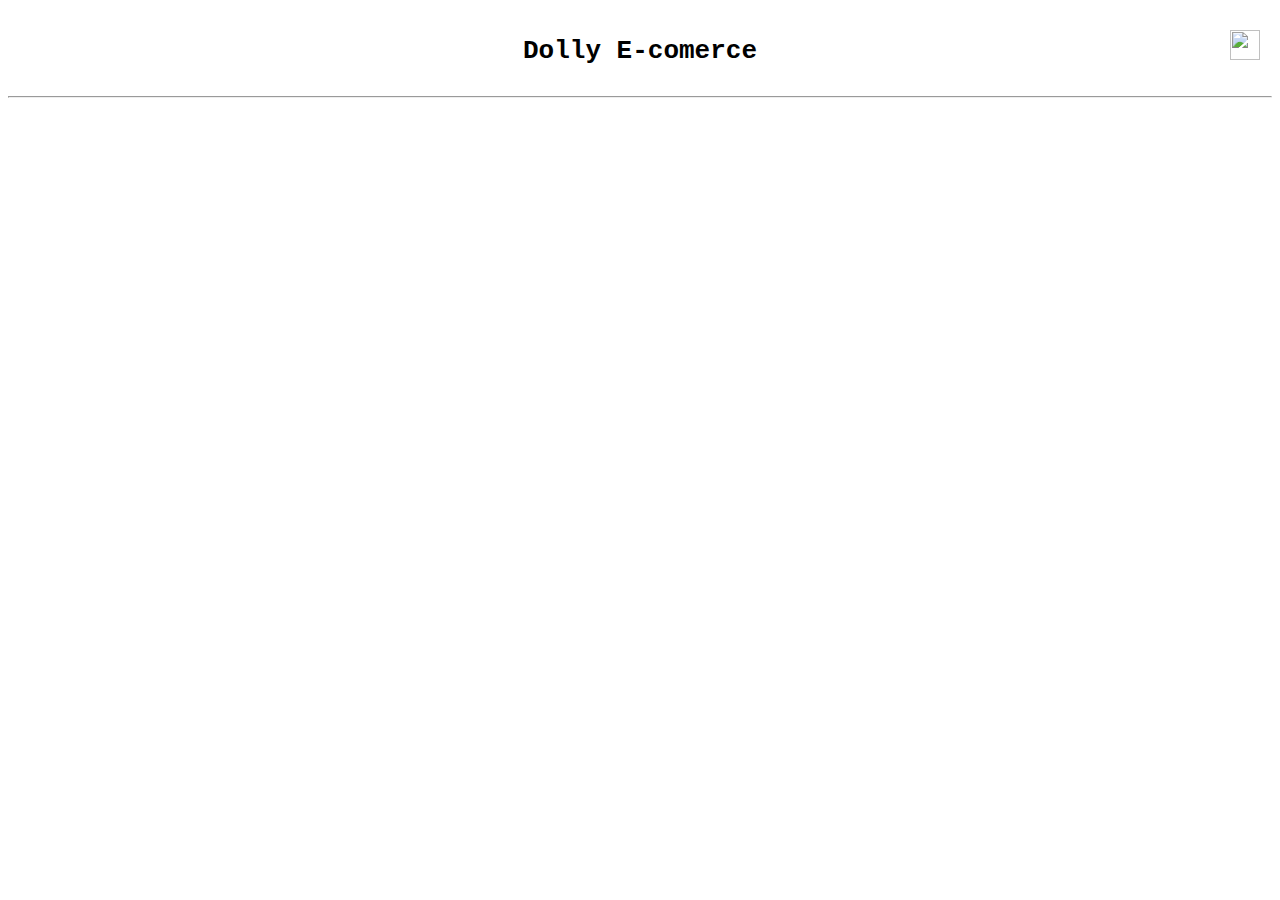
==== index.html @ a4f236c3 "Este es mi ecomerce casi finalizado" ====
<!DOCTYPE html>
<html lang="en">

<head>
    <meta charset="UTF-8">
    <meta http-equiv="X-UA-Compatible" content="IE=edge">
    <meta name="viewport" content="width=device-width, initial-scale=1.0">
    <title>Dolly E-comerce</title>
    <link rel="stylesheet" href="css/index.css">
</head>

<body>
    <header id="container-titulo">
        <h1><code>Dolly E-comerce</code> </h1>
        <img src="https://cdn-icons-png.flaticon.com/512/9330/9330299.png" alt="" id="menu">
    </header>
    <hr>
    <main id="container-productos">
        <aside class="aside">
            <img src="https://cdn-icons-png.flaticon.com/512/695/695593.png" alt="" class="icons-menu">
            <img src="https://cdn-icons-png.flaticon.com/512/3549/3549067.png" alt="" class="icons-menu">
            <img src="https://cdn-icons-png.flaticon.com/512/1974/1974211.png" alt="" class="icons-menu">
            <img src="https://cdn-icons-png.flaticon.com/512/2319/2319294.png" alt="" class="icons-menu">
            <img src="https://cdn-icons-png.flaticon.com/512/1656/1656850.png" alt="" class="icons-menu">
            <img src="https://cdn-icons-png.flaticon.com/512/685/685655.png" alt="" class="icons-menu">
            <img src="https://cdn-icons-png.flaticon.com/512/3608/3608557.png" alt="" class="icons-menu">
            <img src="https://cdn-icons-png.flaticon.com/512/664/664466.png" alt="" class="icons-menu">
        </aside>
    </main>
    <script src="js/index.js"></script>
</body>

</html>
---- css/index.css ----
body{
    overflow-x: hidden;
}
#container-titulo{
    display: flex;
    justify-content: center;
}
#menu{
    width: 30px;
    height: 30px;
    position: absolute;
    float: right;
    right: 20px;
    top: 30px;
    cursor: pointer;
}
.icons-menu{
    width: 20px;
    height: 20px;
    margin-top: 50px;
    margin-left: 10px;
    filter: invert(1);
    cursor: pointer;
}
.aside{
    width: 60px;
    position: fixed;
    display: flex;
    flex-direction: column;
    top: 0;
    left: 0;
    background-color: #000000;
    border: 2px solid #000000;
    height: 100vh;
    border-top-right-radius: 40px;
    border-bottom-right-radius: 40px;
   display: none;
}
.aparecer{
    animation: aprecer 0.3s ease-in-out ;
     display: flex;
}
@keyframes aprecer {
    from{
        left: -1000px;
    }
    to{
        left: 0px;
       
    }
}
h1{
    text-align: center;
}

h4{
    color: #32cd32;
    position: absolute;
    bottom: -30px;
    margin-left: 40%;
    width: 100%;
    background: black;
    margin-left: -10px;
    height: 30px;
    text-align: inherit;
    padding-top: 5px;
    box-sizing: border-box;
    border-bottom-right-radius: 20px;
    border-bottom-left-radius: 20px;
}
main{
    width: 100%;
    height: auto;
    padding: 10px;
    display: flex;
    flex-wrap: wrap;
    justify-content: center;
}

.card{
    width: 250px;
    height: 400px;
    margin: 30px;
    padding: 10px;
    background-color: #80808069;
    text-align: center;
    border-radius: 20px;
    cursor: pointer;
    position: relative;
    z-index: 2;
    border: 2px solid #fff;
}
button{
    cursor: pointer;
    width: 100%;
    height: 40px;
    border: transparent;
    border-bottom-left-radius:20px;
    border-bottom-right-radius: 20px ;
    position: absolute;
    bottom: 0;
    left: 0;
}
.card:hover{
    background-color: #808080c2;
}
.picture{
    width: 100%;
    height: 220px;
    position: relative;
    z-index: -1;
}
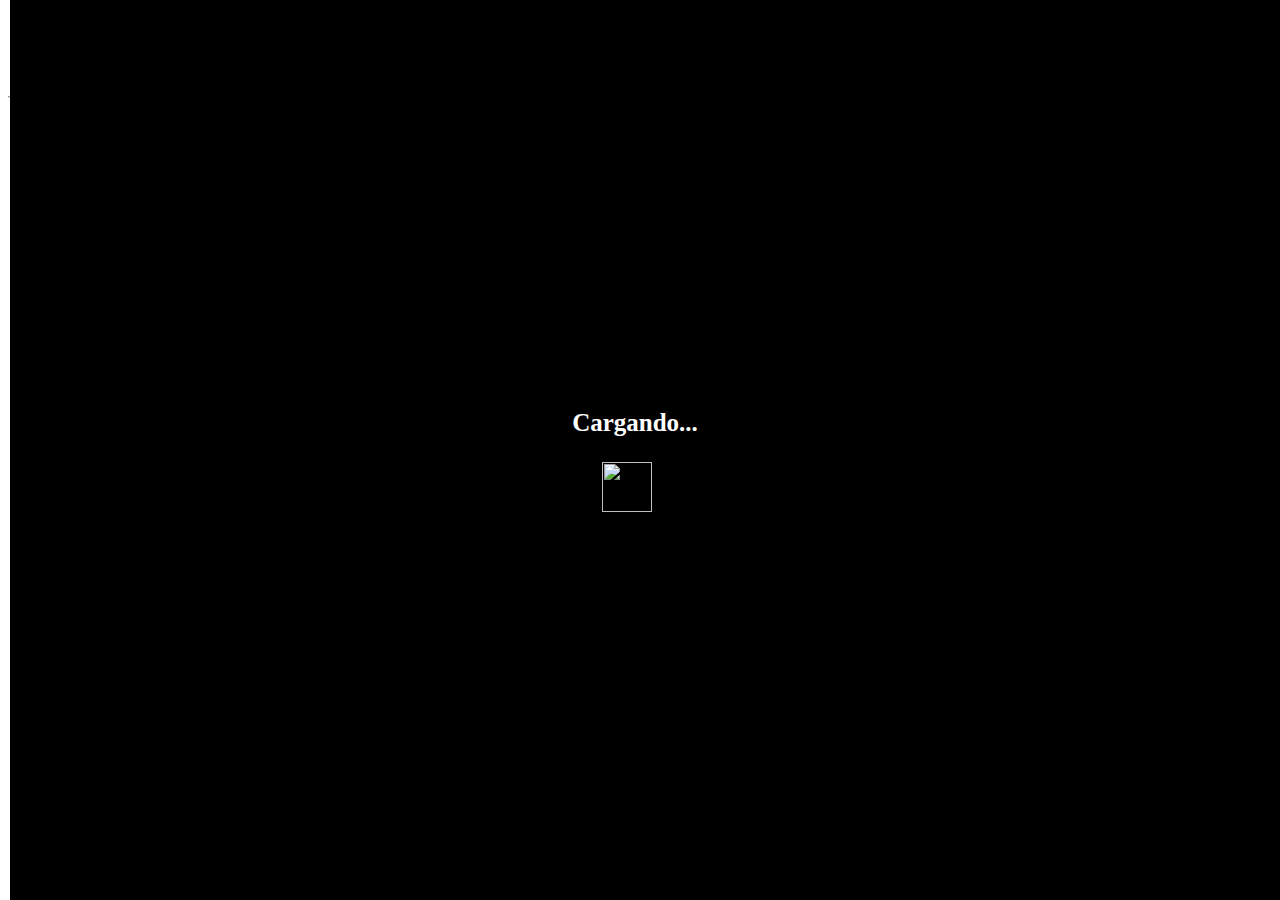
==== commit 7dd92547: "se agregaron nuevas funcionalidades" ====
--- a/index.html
+++ b/index.html
@@ -16,6 +16,13 @@
     </header>
     <hr>
     <main id="container-productos">
+        <div class="overlay">
+            <div>
+                <p>Cargando...</p>
+               <img src="https://media4.giphy.com/media/3o7bu3XilJ5BOiSGic/giphy.gif" alt="" class="overlay-load" >  
+            </div>
+           
+        </div>
         <aside class="aside">
             <img src="https://cdn-icons-png.flaticon.com/512/695/695593.png" alt="" class="icons-menu">
             <img src="https://cdn-icons-png.flaticon.com/512/3549/3549067.png" alt="" class="icons-menu">
--- a/css/index.css
+++ b/css/index.css
@@ -18,7 +18,7 @@
     width: 20px;
     height: 20px;
     margin-top: 50px;
-    margin-left: 10px;
+    margin-left: -20px;
     filter: invert(1);
     cursor: pointer;
 }
@@ -26,6 +26,8 @@
     width: 60px;
     position: fixed;
     display: flex;
+    justify-content: center;
+    align-items: center;
     flex-direction: column;
     top: 0;
     left: 0;
@@ -34,7 +36,7 @@
     height: 100vh;
     border-top-right-radius: 40px;
     border-bottom-right-radius: 40px;
-   display: none;
+    display: none;
 }
 .aparecer{
     animation: aprecer 0.3s ease-in-out ;
@@ -76,7 +78,27 @@
     flex-wrap: wrap;
     justify-content: center;
 }
-
+.overlay{
+    position: fixed;
+   display: flex;
+    justify-content: center;
+    align-items: center;
+    width: 100%;
+    height: 100%;
+    background-color: #000000;
+    top: 0;
+    z-index: 20;
+}
+.overlay-load{
+    width: 50px;
+    height: 50px;
+}
+p{
+    color: #ffffff;
+    font-weight: bolder;
+    font-size: 25px;
+    margin-left: -30px;
+}
 .card{
     width: 250px;
     height: 400px;
